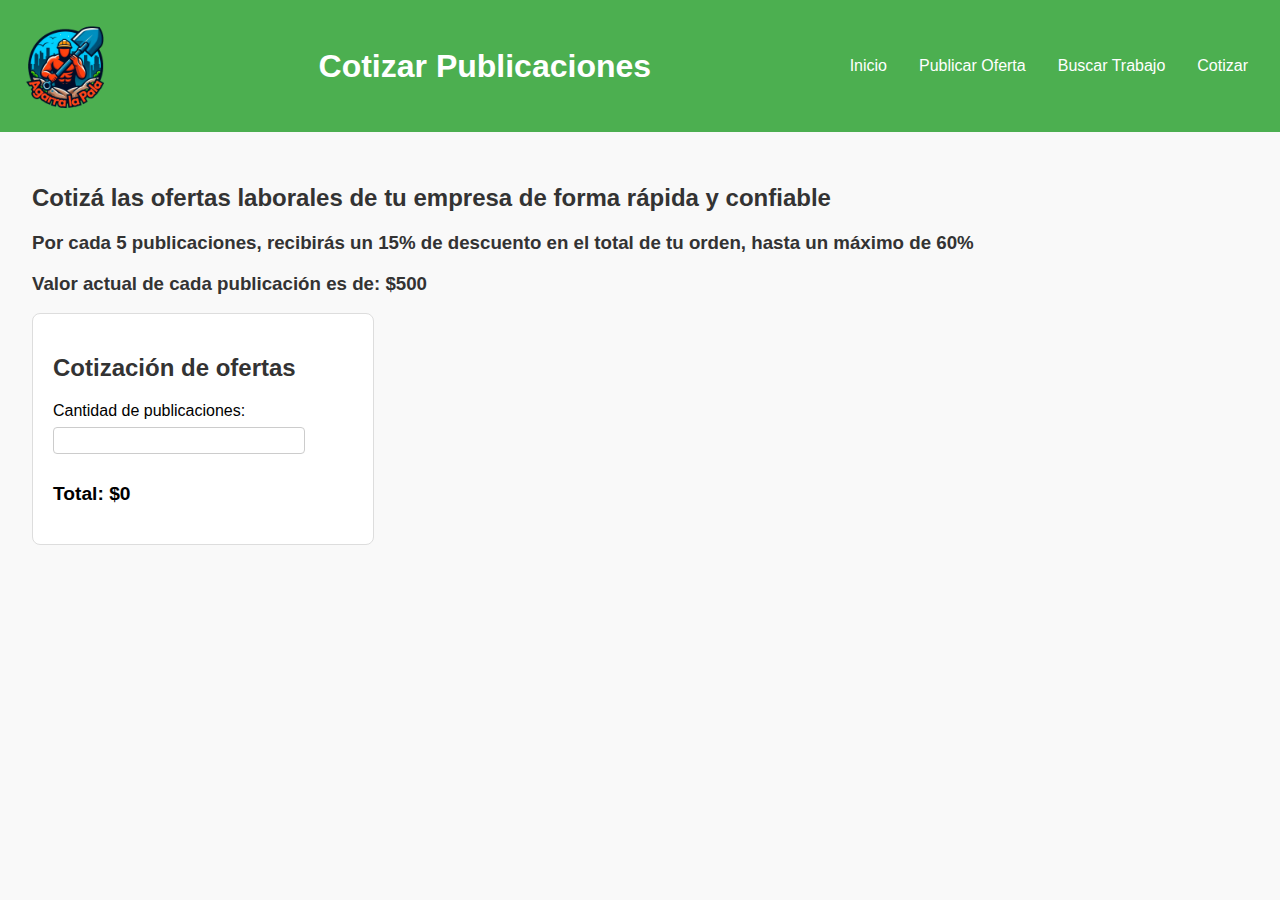
==== calculadora.html @ 89a06203 "Add files via upload" ====
<!DOCTYPE html>
<html lang="es">
<head>
    <meta charset="UTF-8">
    <meta name="viewport" content="width=device-width, initial-scale=1.0">
    <title>Cotizador de publicaciones</title>
    <link rel="stylesheet" href="styles.css">
    <link rel="icon" href="agarralapalalogo.ico" type="image/x-icon">
    <style>
        .calculator {
            padding: 20px;
            border: 1px solid #ddd;
            border-radius: 8px;
            background-color: #fff;
            width: 300px;
            margin: -310 auto;
        }
        .calculator input {
            padding: 5px;
            width: 80%;
            margin-bottom: 10px;
            text-align: center;
        }
        .calculator .result {
            font-weight: bold;
            font-size: 1.2em;
            margin-top: 10px;
        
    }
        .calculator .discount-info {
            color: #ff0000;
            font-size: 1em;
            margin-top: 5px;
        }
    </style>
</head>
<body>
    <div class="container">
        <header>
            <a href="index.html"><img src="agarralapalalogo.png" alt="Logo de la página" class="logo"></a>
            <h1>Cotizar Publicaciones</h1>
            <nav>
                <a href="index.html">Inicio</a>
                <a href="post-job.html">Publicar Oferta</a>
                <a href="search.html">Buscar Trabajo</a>
                <a href="calculadora.html">Cotizar</a>
            </nav>
        </header>

        <main>
            <h2>Cotizá las ofertas laborales de tu empresa de forma rápida y confiable</h2>
            <h3>Por cada 5 publicaciones, recibirás un 15% de descuento en el total de tu orden, hasta un máximo de 60%</h3>
            <h3>Valor actual de cada publicación es de: $500</h3>

            <div class="calculator">
                <h2>Cotización de ofertas</h2>
                <label for="cantidad">Cantidad de publicaciones:</label>
                <input type="number" id="cantidad" min="0" oninput="calcularCosto()">
                <div class="result">
                    <p>Total: $<span id="total">0</span></p>
                    <p class="discount-info" id="descuento"></p>
                </div>
            </div>
        </main>
    </div>

    <script>
        const precioPorUnidad = 500;

        function calcularCosto() {
            const cantidad = parseInt(document.getElementById('cantidad').value) || 0;
            let total = cantidad * precioPorUnidad;
            let descuento = 0;

            if (cantidad >= 20) {
                descuento = 0.60;
            } else if (cantidad >= 15) {
                descuento = 0.45;
            } else if (cantidad >= 10) {
                descuento = 0.30;
            } else if (cantidad >= 5) {
                descuento = 0.15;
            }

            const totalDescuento = descuento * 100;  // Porcentaje de descuento
            total -= total * descuento;
            document.getElementById('total').textContent = total.toFixed(2);
            document.getElementById('descuento').textContent = `Descuento aplicado: ${totalDescuento}%`;
        }
        
    </script>
</body>
</html>
---- styles.css ----
.logo {
    height: 100px; 
    margin-right: 20px;
    vertical-align: middle;
}

header {
    display: flex;
    align-items: center;
    justify-content: space-between;
    background-color: #4CAF50;
    color: white;
    padding: 1em;
}

header h1 {
    flex-grow: 1;
    text-align: center;
    margin: 0;
}

nav {
    display: flex;
}

nav a {
    color: white;
    margin: 0 1em;
    text-decoration: none;
}
body {
    font-family: Arial, sans-serif;
    margin: 0;
    padding: 0;
    background-color: #f9f9f9;
}
main {
    padding: 2em;
}

h2 {
    color: #333;
}

form {
    display: flex;
    flex-direction: column;
}

label {
    margin-top: 1em;
}

input, textarea {
    margin-top: 0.5em;
    padding: 0.5em;
    border: 1px solid #ccc;
    border-radius: 4px;
}

button {
    margin-top: 1em;
    padding: 0.5em;
    background-color: #4CAF50;
    color: white;
    border: none;
    border-radius: 4px;
    cursor: pointer;
}

button:hover {
    background-color: #45a049;
}

.job-item {
    background-color: white;
    border: 1px solid #ccc;
    border-radius: 4px;
    padding: 1em;
    margin-bottom: 1em;
}

h3 {
    color: #333;
}
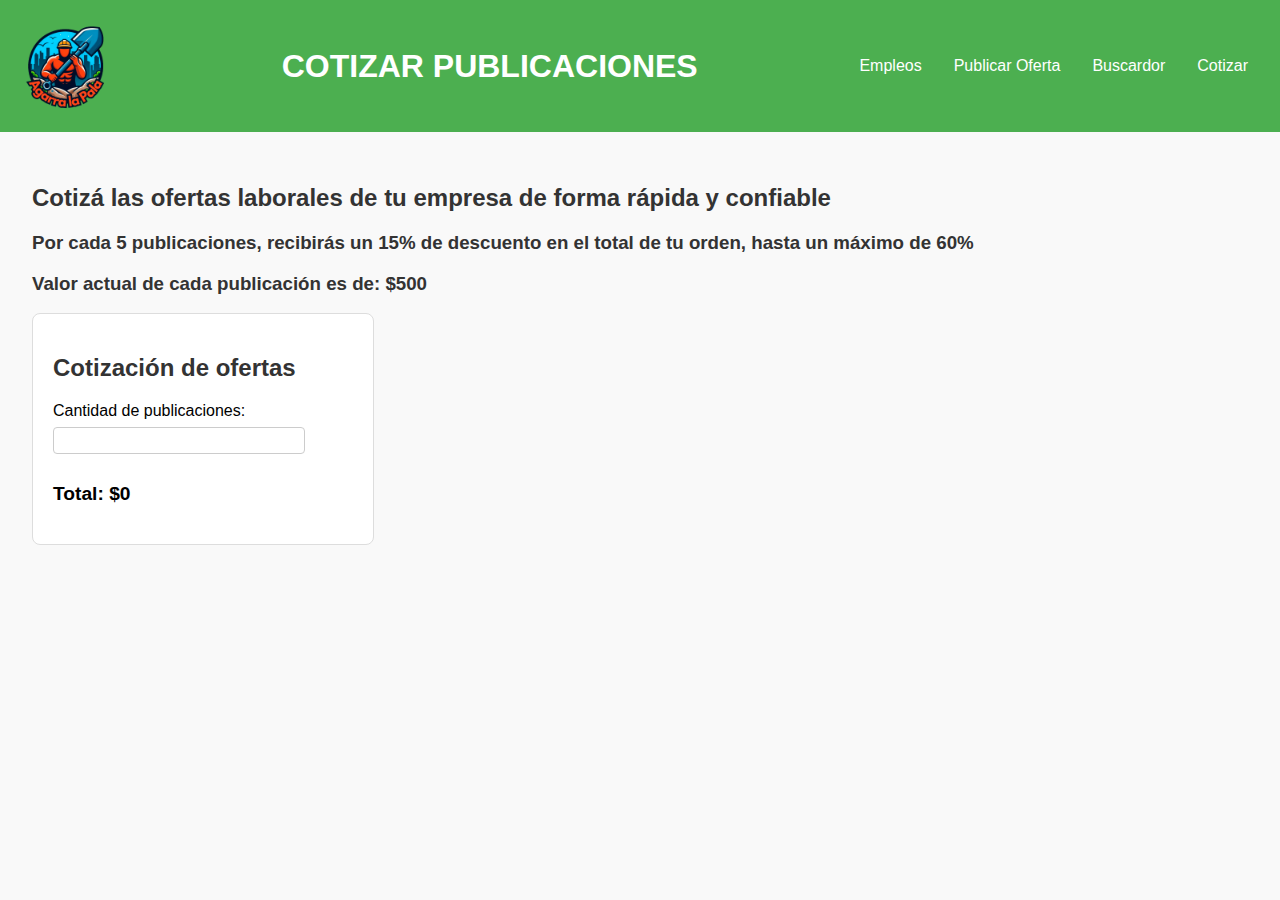
==== commit f84fa4af: "Add files via upload" ====
--- a/calculadora.html
+++ b/calculadora.html
@@ -38,11 +38,11 @@
     <div class="container">
         <header>
             <a href="index.html"><img src="agarralapalalogo.png" alt="Logo de la página" class="logo"></a>
-            <h1>Cotizar Publicaciones</h1>
+            <h1>COTIZAR PUBLICACIONES</h1>
             <nav>
-                <a href="index.html">Inicio</a>
-                <a href="post-job.html">Publicar Oferta</a>
-                <a href="search.html">Buscar Trabajo</a>
+                <a href="buscar_ofertas.php">Empleos</a>
+                <a href="publicar_oferta.php">Publicar Oferta</a>
+                <a href="buscador.php">Buscardor</a>
                 <a href="calculadora.html">Cotizar</a>
             </nav>
         </header>
--- a/styles.css
+++ b/styles.css
@@ -82,4 +82,18 @@
 
 h3 {
     color: #333;
+}
+
+h4 {
+    flex-grow: 0;
+    text-align: center;
+    margin: 0;
+    font-size: 50px
+}
+
+h5 {
+    flex-grow: 0;
+    text-align: center;
+    margin: 0;
+    font-size: 29px
 }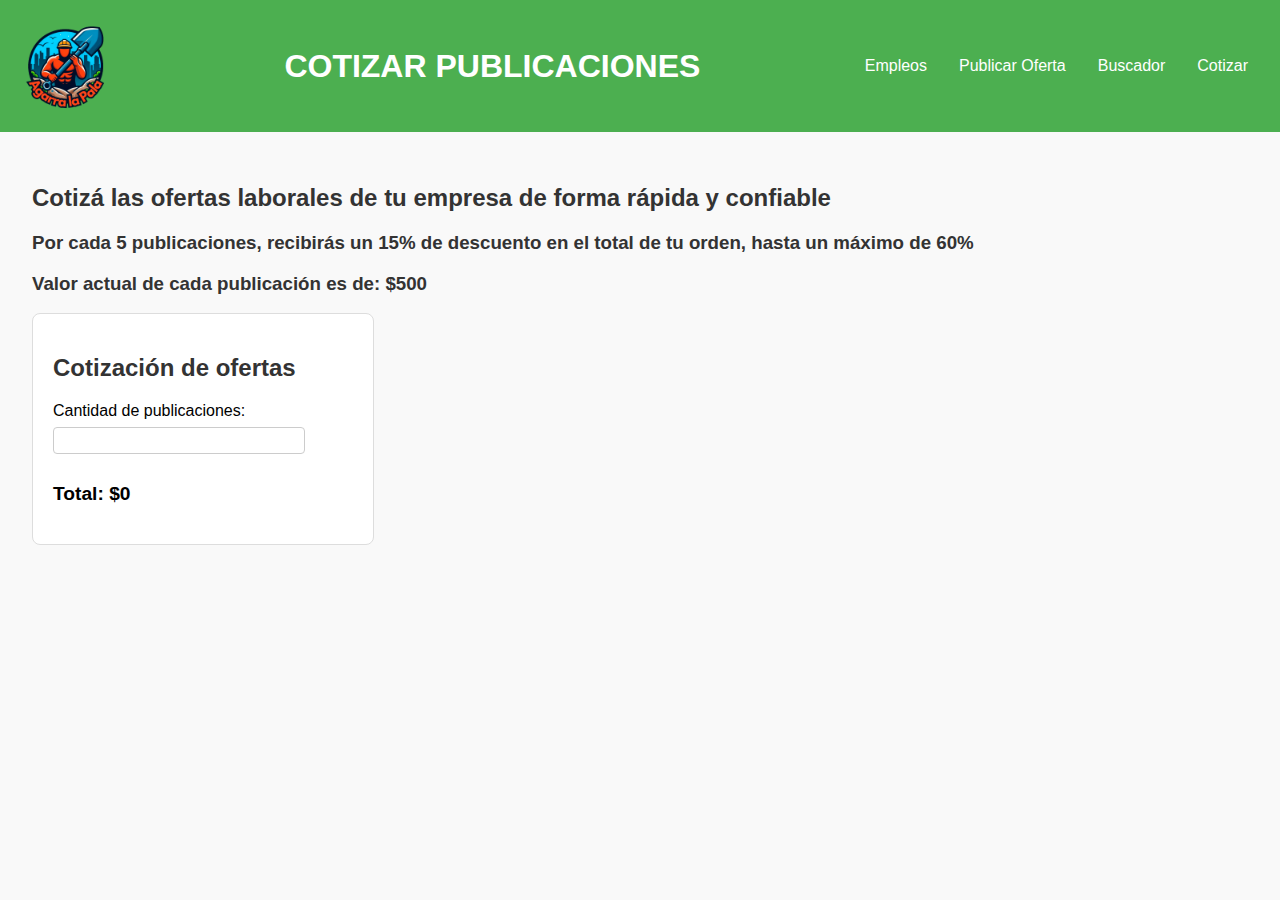
==== commit fe1adf50: "Add files via upload" ====
--- a/calculadora.html
+++ b/calculadora.html
@@ -37,12 +37,12 @@
 <body>
     <div class="container">
         <header>
-            <a href="index.html"><img src="agarralapalalogo.png" alt="Logo de la página" class="logo"></a>
+            <a href="index.php"><img src="agarralapalalogo.png" alt="Logo de la página" class="logo"></a>
             <h1>COTIZAR PUBLICACIONES</h1>
             <nav>
                 <a href="buscar_ofertas.php">Empleos</a>
                 <a href="publicar_oferta.php">Publicar Oferta</a>
-                <a href="buscador.php">Buscardor</a>
+                <a href="buscador.php">Buscador</a>
                 <a href="calculadora.html">Cotizar</a>
             </nav>
         </header>
